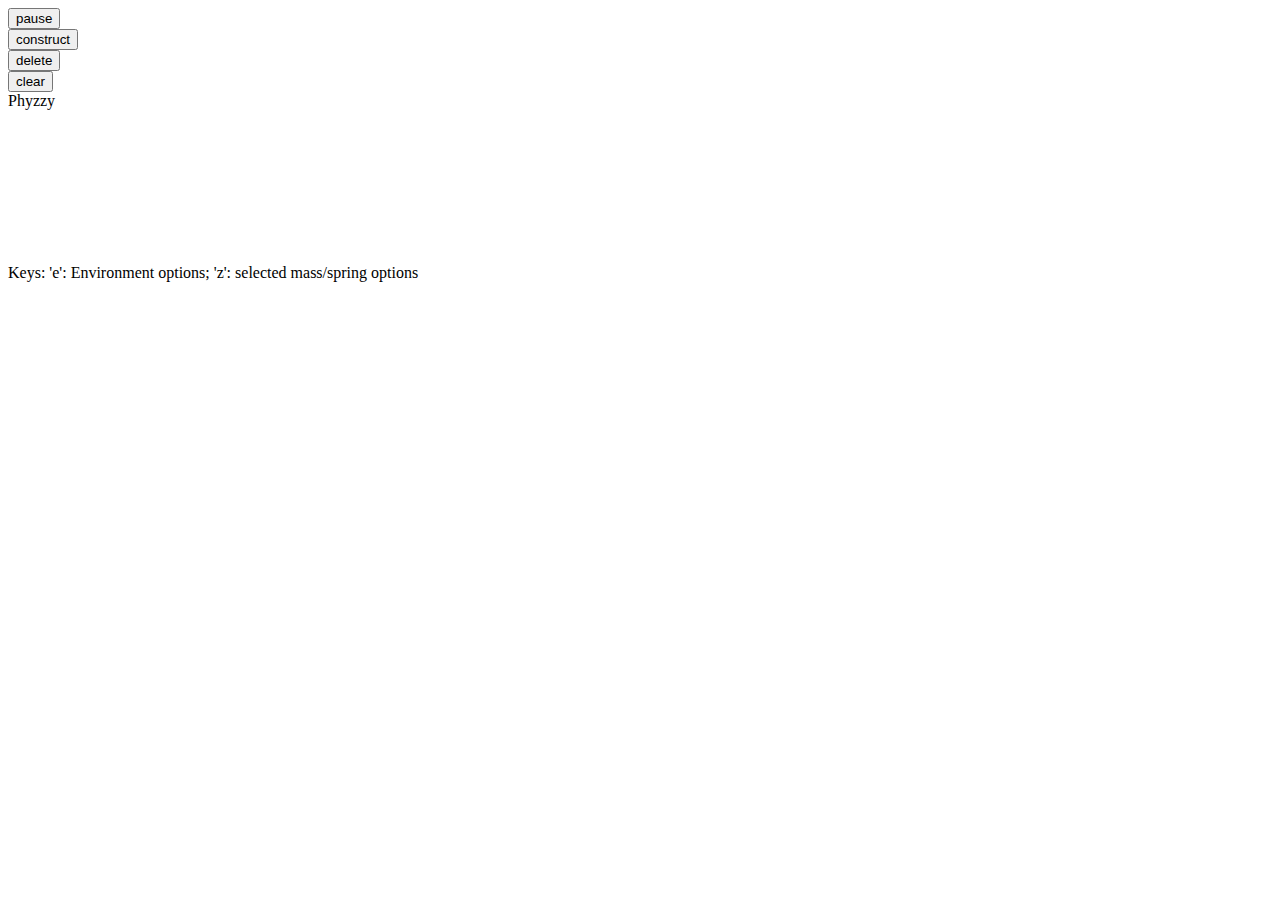
==== public/index.html @ 60db5b75 "changed stylesheet location" ====
<!---By doevix on GitHub--->
<!DOCTYPE html>
<html lang="en">
    <head>
        <title>Phyzzy</title>
        <meta charset="UTF-8">
        <link href="./style.css" rel="stylesheet">
    </head>
    <body>

        <div class="ctrlBar">
            <div class="ctrlItem">
                <input id="pseBtn" type="button" class="controlBtn" value="pause">
            </div>
            <div class="ctrlItem">
                <input id="cstBtn" type="button" class="controlBtn" value="construct">
            </div>
            <div class="ctrlItem">
                <input id="delBtn" type="button" class="controlBtn" value="delete">
            </div>
            <div class="ctrlItem">
                <input id="clrBtn" type="button" class="controlBtn" value="clear">
            </div>
            <div id="appName" class="ctrlItem">
                Phyzzy
            </div>
        </div>
        <!-- <div class="toolBar"></div> -->
        <div class="canvasContainer">
            <canvas id="canvas"></canvas>
        </div>
        
        <div class="footer">
            Keys: 'e': Environment options; 'z': selected mass/spring options
        </div>

        <script src="./js/phyzzy/v2d.js"></script>
        <script src="./js/phyzzy/model_driver.js"></script>
        <script src="./js/user_action.js"></script>
        <script src="./js/player.js"></script>
        <script>
            const env = Model.environment();
            env.s_bounds = {
                x: 0, 
                y: 0, 
                w: canvas.width / Model.getScale(), 
                h: canvas.height / Model.getScale()
            };

            Model.setStepsPerFrame(5);
            Model.toggleCollisions();
            frame();
        </script>
    </body>
</html>
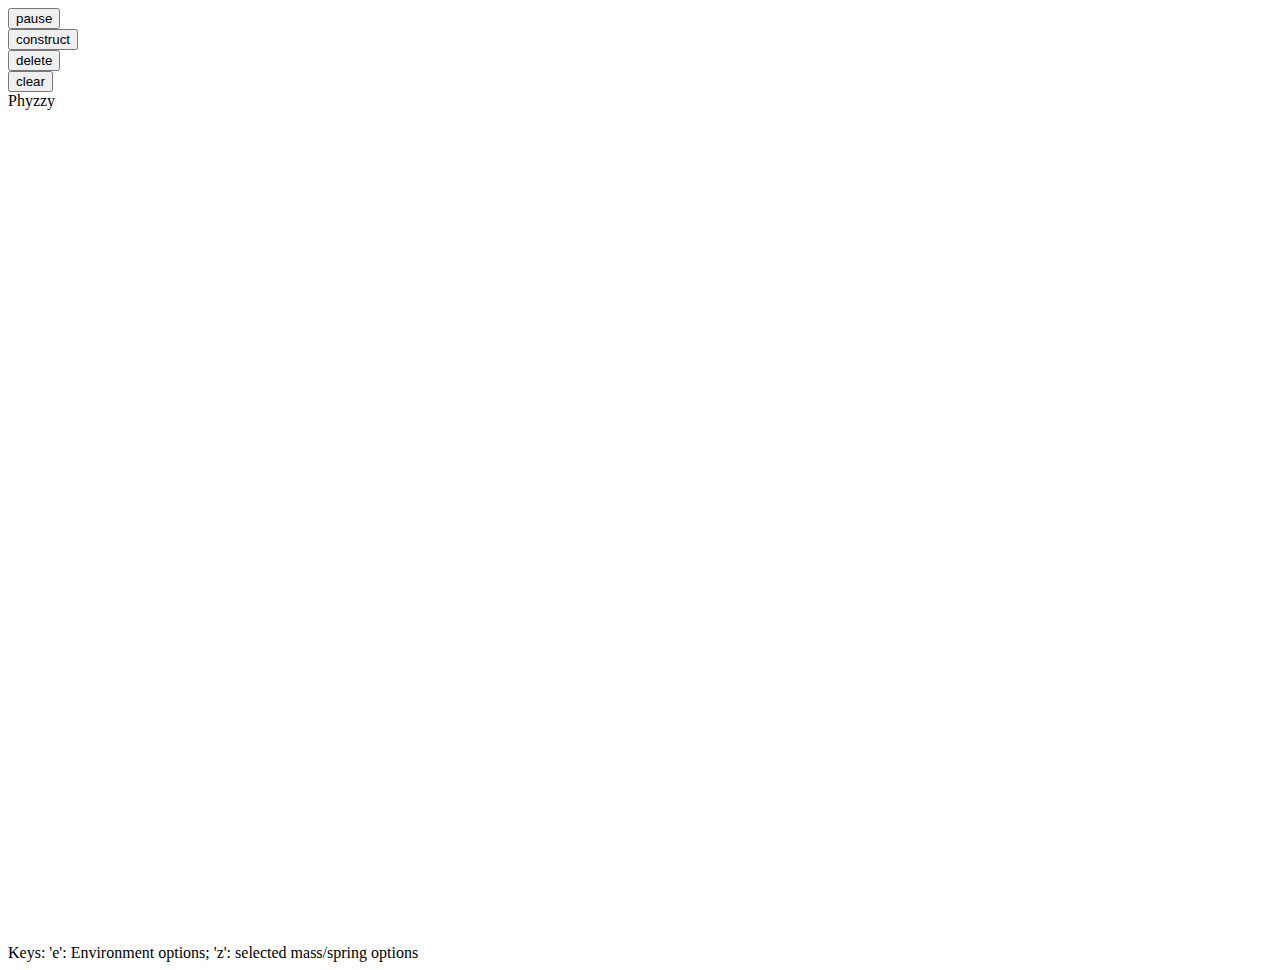
==== commit cddeebef: "moved component classes to own file" ====
--- a/public/index.html
+++ b/public/index.html
@@ -35,6 +35,7 @@
         </div>
 
         <script src="./js/phyzzy/v2d.js"></script>
+        <script src="./js/phyzzy/model_components.js"></script>
         <script src="./js/phyzzy/model_driver.js"></script>
         <script src="./js/user_action.js"></script>
         <script src="./js/player.js"></script>
